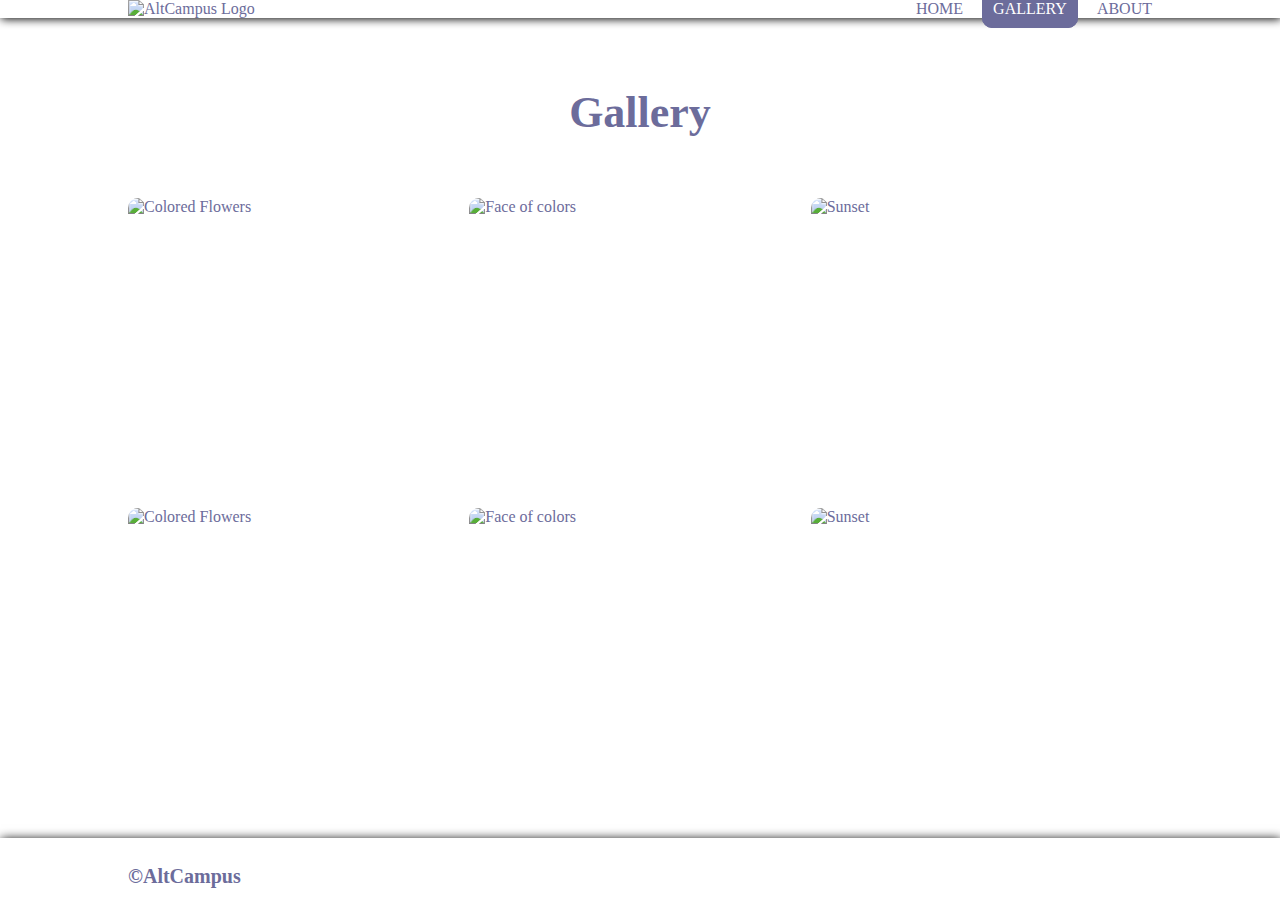
==== block-BHaabn/index.html @ ead5d244 "Flex Gallery" ====
<!--
- Create a gallery using flexbox according to the layout shown below.

![Flex Shrink Property](https://raw.githubusercontent.com/suraj122/AC-STYLE-images/master/flexbox/ex-1.png)

- Using CSS resets is necessary.
- Use semantic tags and keep the nesting and indentation proper.
-->

<!DOCTYPE html>
<html lang="en">
  <head>
    <meta charset="UTF-8" />
    <meta name="viewport" content="width=device-width, initial-scale=1.0" />
    <title>Gallery</title>
    <link rel="stylesheet" href="style.css" />
    <link
      rel="stylesheet"
      href="https://use.fontawesome.com/releases/v5.15.0/css/all.css"
      integrity="sha384-OLYO0LymqQ+uHXELyx93kblK5YIS3B2ZfLGBmsJaUyor7CpMTBsahDHByqSuWW+q"
      crossorigin="anonymous"
    />
  </head>
  <body>
    <header class="shadow-box">
      <div class="container">
        <div class="brand-logo">
          <img
            src="https://piyushsi.me/altcampus/assets/media/wlogo.JPG"
            alt="AltCampus Logo"
          />
        </div>
        <nav>
          <a href="#">HOME</a>
          <a href="#" class="gal">GALLERY</a>
          <a href="#">ABOUT</a>
        </nav>
      </div>
    </header>
    <main>
      <h1>Gallery</h1>
      <section class="container gallery">
        <img
          src="https://wallpapershome.com/images/pages/pic_v/12742.jpg"
          alt="Colored Flowers"
        />
        <img
          src="https://www.wallpapertip.com/wmimgs/12-128381_artistic-wallpapers-hd.jpg"
          alt="Face of colors"
        />
        <img
          src="https://cdn.hipwallpaper.com/i/91/37/5yYxeq.jpg"
          alt="Sunset"
        />
      </section>
      <section class="container gallery">
        <img
          src="https://wallpapercave.com/wp/wp3495633.jpg"
          alt="Colored Flowers"
        />
        <img
          src="https://lh3.googleusercontent.com/proxy/FmXHXXR6NCrKpUf7Mstw99bXF6wKmyCtw66L3u9mi3hlBWeZmbcmqN4Nmv8sd59MGhT5Gk1ZCUDUCGJ2hu6vWoz_5gsGQFeGA7wrUbVYY0dYa4o"
          alt="Face of colors"
        />
        <img
          src="https://www.slashgear.com/wp-content/uploads/2015/08/AndroidMarshmallow_03.jpg"
          alt="Sunset"
        />
      </section>
    </main>
    <footer class="shadow-box">
      <div class="container">
        <h4>&copy;AltCampus</h4>
        <nav>
          <i class="fab fa-facebook-square"></i>
          <i class="fab fa-twitter-square"></i>
        </nav>
      </div>
    </footer>
  </body>
</html>
---- block-BHaabn/style.css ----
html,
body {
  margin: 0;
  color: #6c6c9b;
}
.shadow-box {
  background-color: white;
  box-shadow: 1px 1px 10px black;
}
.container {
  width: 80%;
  margin: 0 auto;
  display: flex;
  justify-content: space-between;
  align-items: center;
}

nav a {
  margin-left: 15px;
  text-decoration: none;
  color: #6c6c9b;
}

.gal {
  border: 1px solid #6c6c9b;
  padding: 10px;
  color: white;
  background-color: #6c6c9b;
  border-radius: 10px;
}

.brand-logo img {
  width: 150px;
  height: 70px;
}

main h1 {
  text-align: center;
  color: #6c6c9b;
  padding-top: 40px;
  font-size: 44px;
}

main {
  padding-bottom: 50px;
}

.gallery {
  padding: 30px;
  flex-shrink: 1;
}

.gallery img {
  width: 350px;
  height: 250px;
  object-fit: cover;
  border-radius: 10px;
}

footer {
  font-size: 20px;
}

nav i {
  margin-left: 15px;
}
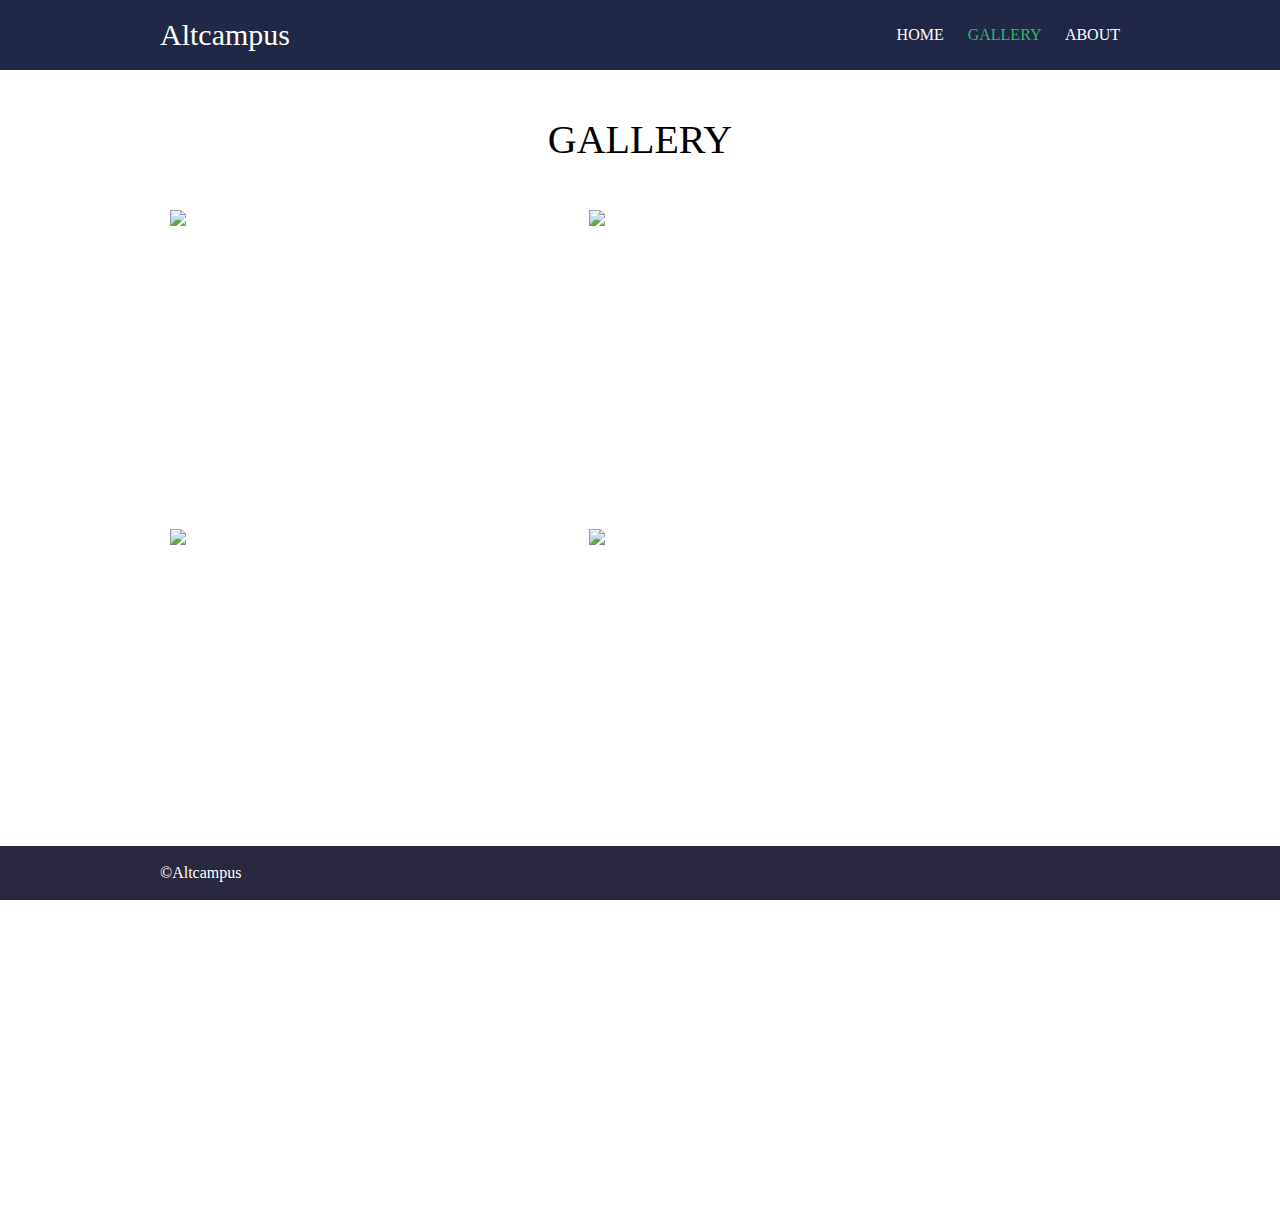
==== commit 3dd9473e: "assignment 2" ====
--- a/block-BHaabn/index.html
+++ b/block-BHaabn/index.html
@@ -9,73 +9,49 @@
 
 <!DOCTYPE html>
 <html lang="en">
-  <head>
-    <meta charset="UTF-8" />
-    <meta name="viewport" content="width=device-width, initial-scale=1.0" />
-    <title>Gallery</title>
-    <link rel="stylesheet" href="style.css" />
-    <link
-      rel="stylesheet"
-      href="https://use.fontawesome.com/releases/v5.15.0/css/all.css"
-      integrity="sha384-OLYO0LymqQ+uHXELyx93kblK5YIS3B2ZfLGBmsJaUyor7CpMTBsahDHByqSuWW+q"
-      crossorigin="anonymous"
-    />
-  </head>
-  <body>
-    <header class="shadow-box">
-      <div class="container">
-        <div class="brand-logo">
-          <img
-            src="https://piyushsi.me/altcampus/assets/media/wlogo.JPG"
-            alt="AltCampus Logo"
-          />
-        </div>
-        <nav>
-          <a href="#">HOME</a>
-          <a href="#" class="gal">GALLERY</a>
-          <a href="#">ABOUT</a>
-        </nav>
+<head>
+  <meta charset="UTF-8">
+  <meta name="viewport" content="width=device-width, initial-scale=1.0">
+  <link rel="stylesheet" href="https://pro.fontawesome.com/releases/v5.10.0/css/all.css" integrity="sha384-AYmEC3Yw5cVb3ZcuHtOA93w35dYTsvhLPVnYs9eStHfGJvOvKxVfELGroGkvsg+p" crossorigin="anonymous"/>
+  <link rel="stylesheet" href="https://pro.fontawesome.com/releases/v5.10.0/css/duotone.css" integrity="sha384-R3QzTxyukP03CMqKFe0ssp5wUvBPEyy9ZspCB+Y01fEjhMwcXixTyeot+S40+AjZ" crossorigin="anonymous"/>
+<link rel="stylesheet" href="https://pro.fontawesome.com/releases/v5.10.0/css/fontawesome.css" integrity="sha384-eHoocPgXsiuZh+Yy6+7DsKAerLXyJmu2Hadh4QYyt+8v86geixVYwFqUvMU8X90l" crossorigin="anonymous"/>
+  <link rel="stylesheet" href="style.css">
+  <title>Document</title>
+</head>
+<body>
+  <header>
+    <div class="header container flex space-between">
+    <h1 class="brand">Altcampus</h1>
+    <nav class="nav">
+      <a href="#">HOME</a>
+      <a href="#" class="active">GALLERY</a>
+      <a href="#">ABOUT</a>
+    </nav>
+  </div>
+  </header>
+  <main>
+    <section class="container">
+      <div class="gallery">
+      <h2 class="hero-text">GALLERY</h2>
+      <div class="images">
+        <img src="https://images.ctfassets.net/hrltx12pl8hq/61DiwECVps74bWazF88Cy9/2cc9411d050b8ca50530cf97b3e51c96/Image_Cover.jpg?fit=fill&w=480&h=270" alt="mushroom">
+        <img src="https://www.gettyimages.com/gi-resources/images/500px/983794168.jpg" alt="Crane">
+        <img src="https://media.istockphoto.com/photos/concept-of-an-open-magic-book-open-pages-with-water-and-land-and-picture-id1279460648?b=1&k=20&m=1279460648&s=170667a&w=0&h=uZa830sWo8hlFN0Y7FnQ14giNC0Z2EBNuTMuNJeJhQg=" alt="book">
+        <img src="https://api.contentstack.io/v2/assets/575e4d1c0342dfd738264a1f/download?uid=bltada7771f270d08f6" alt="pig">
+        <img src="https://media.springernature.com/relative-r300-703_m1050/springer-static/image/art%3A10.1038%2F528452a/MediaObjects/41586_2015_Article_BF528452a_Figg_HTML.jpg" alt="crocodile">
+        <img src="https://assets-global.website-files.com/6005fac27a49a9cd477afb63/6057684e5923ad2ae43c8150_bavassano_homepage_before.jpg" alt="eagles">
       </div>
-    </header>
-    <main>
-      <h1>Gallery</h1>
-      <section class="container gallery">
-        <img
-          src="https://wallpapershome.com/images/pages/pic_v/12742.jpg"
-          alt="Colored Flowers"
-        />
-        <img
-          src="https://www.wallpapertip.com/wmimgs/12-128381_artistic-wallpapers-hd.jpg"
-          alt="Face of colors"
-        />
-        <img
-          src="https://cdn.hipwallpaper.com/i/91/37/5yYxeq.jpg"
-          alt="Sunset"
-        />
-      </section>
-      <section class="container gallery">
-        <img
-          src="https://wallpapercave.com/wp/wp3495633.jpg"
-          alt="Colored Flowers"
-        />
-        <img
-          src="https://lh3.googleusercontent.com/proxy/FmXHXXR6NCrKpUf7Mstw99bXF6wKmyCtw66L3u9mi3hlBWeZmbcmqN4Nmv8sd59MGhT5Gk1ZCUDUCGJ2hu6vWoz_5gsGQFeGA7wrUbVYY0dYa4o"
-          alt="Face of colors"
-        />
-        <img
-          src="https://www.slashgear.com/wp-content/uploads/2015/08/AndroidMarshmallow_03.jpg"
-          alt="Sunset"
-        />
-      </section>
-    </main>
-    <footer class="shadow-box">
-      <div class="container">
-        <h4>&copy;AltCampus</h4>
-        <nav>
-          <i class="fab fa-facebook-square"></i>
-          <i class="fab fa-twitter-square"></i>
-        </nav>
-      </div>
-    </footer>
-  </body>
+    </div>
+    </section>
+  </main>
+  <footer>
+    <div class="flex space-between container">
+      <p>&copy;Altcampus</p>
+      <nav>
+        <i class="fab fa-facebook-square"></i>
+        <i class="fab fa-twitter-square"></i>
+      </nav>
+    </div>
+  </footer>
+</body>
 </html>
--- a/block-BHaabn/style.css
+++ b/block-BHaabn/style.css
@@ -1,66 +1,127 @@
-html,
+/* http://meyerweb.com/eric/tools/css/reset/ 
+   v2.0 | 20110126
+   License: none (public domain)
+*/
+
+html, body, div, span, applet, object, iframe,
+h1, h2, h3, h4, h5, h6, p, blockquote, pre,
+a, abbr, acronym, address, big, cite, code,
+del, dfn, em, img, ins, kbd, q, s, samp,
+small, strike, strong, sub, sup, tt, var,
+b, u, i, center,
+dl, dt, dd, ol, ul, li,
+fieldset, form, label, legend,
+table, caption, tbody, tfoot, thead, tr, th, td,
+article, aside, canvas, details, embed, 
+figure, figcaption, footer, header, hgroup, 
+menu, nav, output, ruby, section, summary,
+time, mark, audio, video {
+	margin: 0;
+	padding: 0;
+	border: 0;
+	font-size: 100%;
+	font: inherit;
+	vertical-align: baseline;
+}
+/* HTML5 display-role reset for older browsers */
+article, aside, details, figcaption, figure, 
+footer, header, hgroup, menu, nav, section {
+	display: block;
+}
 body {
-  margin: 0;
-  color: #6c6c9b;
+	line-height: 1;
 }
-.shadow-box {
-  background-color: white;
-  box-shadow: 1px 1px 10px black;
+ol, ul {
+	list-style: none;
 }
-.container {
-  width: 80%;
+blockquote, q {
+	quotes: none;
+}
+blockquote:before, blockquote:after,
+q:before, q:after {
+	content: '';
+	content: none;
+}
+table {
+	border-collapse: collapse;
+	border-spacing: 0;
+}
+
+body{
+  color:white;
+}
+
+a{
+  text-decoration: none;
+  color: white;
+}
+
+header{
+  background-color: rgb(33,40,70);
+}
+
+.container{
+  width: 75%;
   margin: 0 auto;
+}
+
+.flex{
   display: flex;
-  justify-content: space-between;
   align-items: center;
 }
 
-nav a {
-  margin-left: 15px;
-  text-decoration: none;
-  color: #6c6c9b;
+.space-between{
+  justify-content: space-between;
 }
 
-.gal {
-  border: 1px solid #6c6c9b;
-  padding: 10px;
-  color: white;
-  background-color: #6c6c9b;
-  border-radius: 10px;
+.header{
+  padding: 20px 0px;
 }
 
-.brand-logo img {
-  width: 150px;
-  height: 70px;
+.brand{
+  font-size: 30px;
 }
 
-main h1 {
-  text-align: center;
-  color: #6c6c9b;
-  padding-top: 40px;
-  font-size: 44px;
+.header a{
+  margin-left: 20px;
 }
 
-main {
-  padding-bottom: 50px;
+.active{
+  color: rgb(55,181,103)
 }
 
-.gallery {
-  padding: 30px;
-  flex-shrink: 1;
+.gallery{
+  margin: 50px 0px;
 }
 
-.gallery img {
-  width: 350px;
-  height: 250px;
-  object-fit: cover;
-  border-radius: 10px;
+.hero-text{
+  font-size: 40px;
+  color:black;
+  margin: 40px 0px;
+  text-align:center;
 }
 
-footer {
-  font-size: 20px;
+.images{
+  display: flex;
+  flex-wrap: wrap;
 }
 
-nav i {
+img{
+  height: 300px;
+  width: 400px;
+  object-fit: cover;
+  margin: 1%;
+}
+
+footer{
+  background-color: rgb(42,40,62);
+  padding: 15px 0px;
+  position: absolute;
+  bottom: 0;
+  width:100%;
+}
+
+i{
+  font-size: 24px;
   margin-left: 15px;
-}
+}